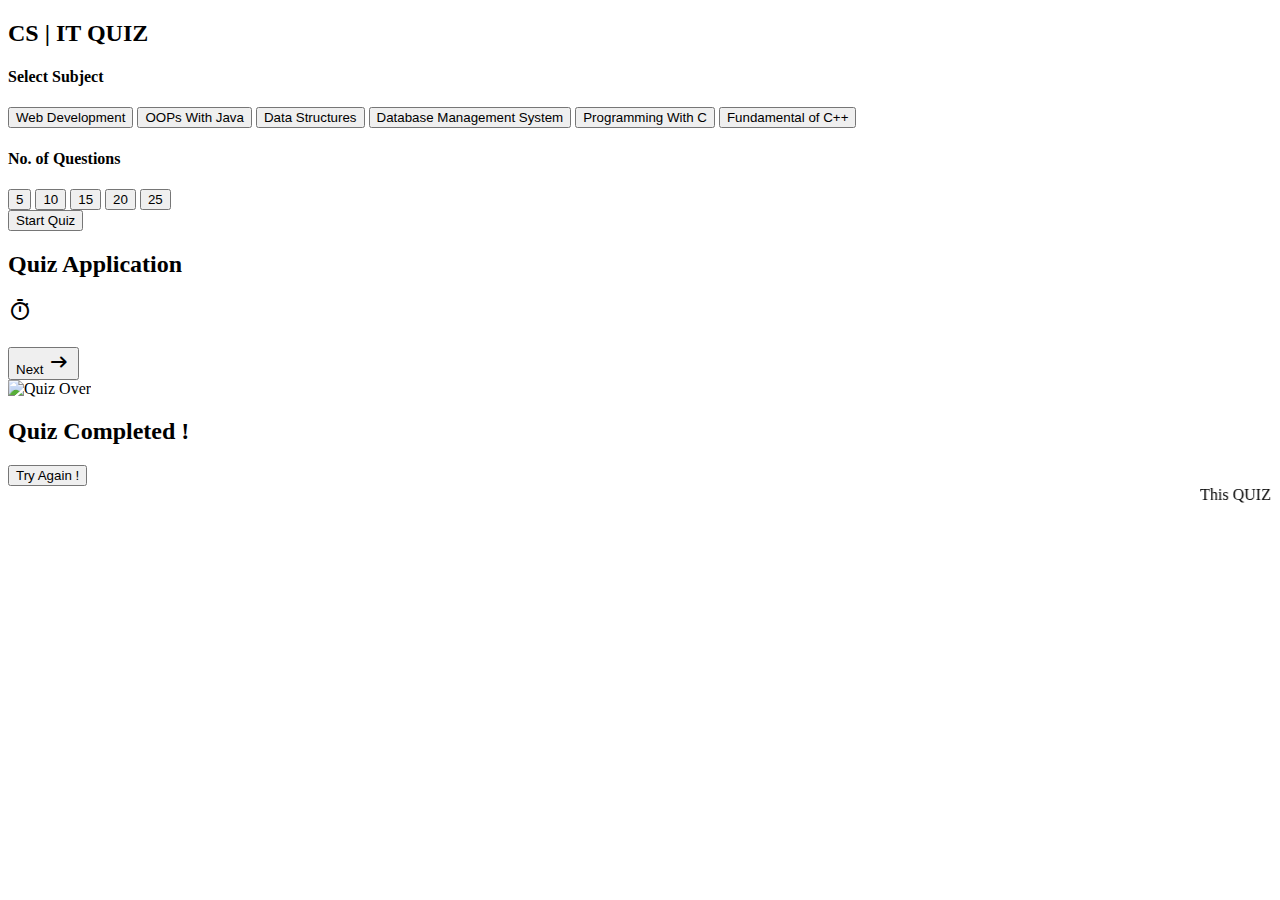
==== CS-IT-QUIZ/index.html @ d1c30ddd "Create index.html" ====
<!DOCTYPE html>
<!-- Quiz Application of CS | IT -->
<html lang="en">
<head>
    <meta charset="UTF-8">
    <meta name="viewport" content="width=device-width, initial-scale=1.0, user-scalable=no">
    <title>COMPUTER ENGINEERING QUIZ | UKA TARSADIA UNIVERSITY</title>
    <!-- Stylesheet For ICONS -->
    <link rel="stylesheet" href="https://fonts.googleapis.com/css2?family=Material+Symbols+Rounded:opsz,wght,FILL,GRAD@20..48,100..700,0..1,-50..200" />
    <link rel="stylesheet" href="style.css">
</head>
<body>

    <div class="main-display">

    <!-- Quiz Configration Container -->
    <div class="config-container">
        <h2>CS | IT QUIZ </h2>
        
        <div class="config-option">
        <h4 class="option-title">Select Subject </h4>
        <div class="category-options">
            <button class="category-option active" title="Web Development">Web Development</button>
            <button class="category-option" title="Object Oriented Programming with Java">OOPs With Java</button>
            <button class="category-option" title="Data Structures">Data Structures</button>
            <button class="category-option" title="Database Management System ">Database Management System</button>
            <button class="category-option" title="Programming With C">Programming With C</button>
            <button class="category-option" title="Fundamental of C++">Fundamental of C++</button>
        </div>
    </div>

    <div class="config-option">
        <h4 class="option-title">No. of Questions</h4>
        <div class="question-options">
            <button class="question-option active">5</button>
            <button class="question-option">10</button>
            <button class="question-option">15</button>
            <button class="question-option">20</button>
            <button class="question-option">25</button>
        </div>
    </div>

        <button class="start-quiz-btn">Start Quiz</button>
    </div>

    <!-- Quiz container -->
    <div class="quiz-container">
        <header class="quiz-header">
            <h2 class="quiz-title">Quiz Application </h2>
            <div class="quiz-timer">
                <span class="material-symbols-rounded">timer</span>
                <p class="time-duration"></p>
            </div>
        </header>
        
        <div class="quiz-content">
            <h1 class="question-text"></h1>
            <ul class="answer-options"></ul>
        </div>

        <div class="quiz-footer">
            <p class="question-status"></p>
            <button class="next-question-btn">
                Next
                <span class="material-symbols-rounded">arrow_right_alt</span>
            </button>    
        </div>
    </div>

    <!-- Result Container -->
    <div class="result-container">
        <img src="quiz-over.png" alt="Quiz Over" class="result-img">
        <h2 class="result-title">Quiz Completed !</h2>
        <p class="result-message"></p>
        <button class="try-again-btn">Try Again !</button>
    </div>

    <div class="footer">
        <div class="dev-info">
            <marquee>This QUIZ is Powered By CGPIT , UTU ||<span style="color:#A9CCE3;"> Developed By Hardik Patel ||</span>  
                <a href="https://www.linkedin.com/in/hardik-patel-0b3116287/">LinkedIN</a>
            </marquee>
        </div>
    </div>
</div>

    <script src="_javascript/questions.js"></script>
    <script src="_javascript/script.js"></script>
</body>
</html>
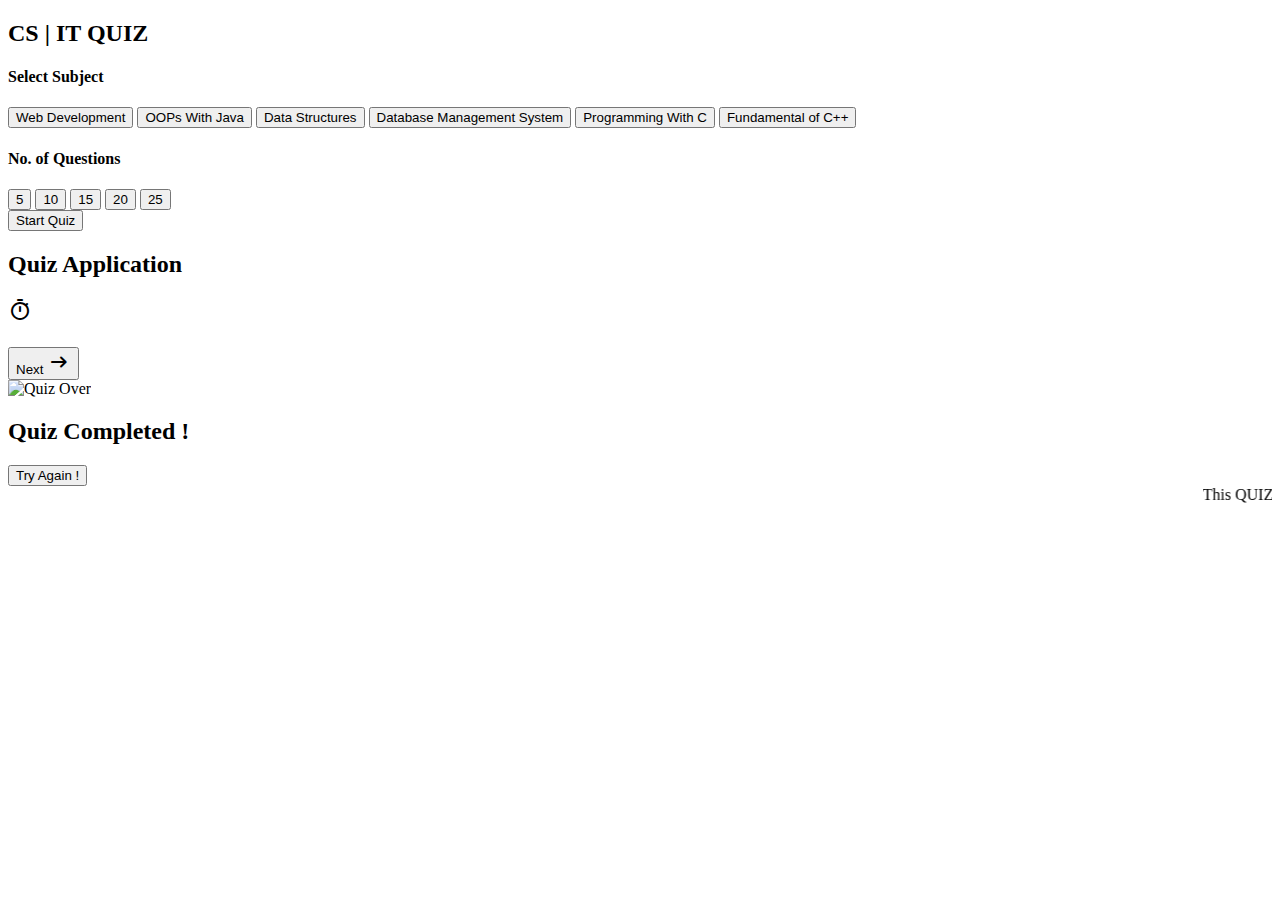
==== commit 988da179: "Create index.html" ====
--- a/CS-IT-QUIZ/index.html
+++ b/CS-IT-QUIZ/index.html
@@ -2,10 +2,14 @@
 <!-- Quiz Application of CS | IT -->
 <html lang="en">
 <head>
-    <meta charset="UTF-8">
-    <meta name="viewport" content="width=device-width, initial-scale=1.0, user-scalable=no">
+        <meta charset="UTF-8">
+        <meta name="viewport" content="width=device-width, initial-scale=1.0">
     <title>COMPUTER ENGINEERING QUIZ | UKA TARSADIA UNIVERSITY</title>
     <!-- Stylesheet For ICONS -->
+    <link rel="stylesheet" href="https://cdnjs.cloudflare.com/ajax/libs/font-awesome/4.7.0/css/font-awesome.min.css"
+    integrity="sha512-SfTiTlX6kk+qitfevl/7LibUOeJWlt9rbyDn92a1DqWOw9vWG2MFoays0sgObmWazO5BQPiFucnnEAjpAB+/Sw=="
+    crossorigin="anonymous" referrerpolicy="no-referrer" />
+
     <link rel="stylesheet" href="https://fonts.googleapis.com/css2?family=Material+Symbols+Rounded:opsz,wght,FILL,GRAD@20..48,100..700,0..1,-50..200" />
     <link rel="stylesheet" href="style.css">
 </head>
@@ -78,13 +82,27 @@
     <div class="footer">
         <div class="dev-info">
             <marquee>This QUIZ is Powered By CGPIT , UTU ||<span style="color:#A9CCE3;"> Developed By Hardik Patel ||</span>  
-                <a href="https://www.linkedin.com/in/hardik-patel-0b3116287/">LinkedIN</a>
+                &nbsp;
+                &nbsp;
+                <a href="https://www.facebook.com/profile.php?id=100089838506031&mibextid=ZbWKwL"><i class="fa fa-x fa-facebook"></i></a>
+                &nbsp;
+                &nbsp;
+                <a href="http://wa.me/+916354067037"><i class="fa fa-x fa-whatsapp"></i></a>
+                &nbsp;
+                &nbsp;
+                <a href="https://instagram.com/hardik_2510__"><i class="fa fa-x fa-instagram"></i></a>
+                &nbsp;
+                &nbsp;
+                <a href="https://linkedin.com/in/hardik-patel-0b3116287/"><i class="fa fa-x fa-linkedin"></i></a>
+                &nbsp;
+                &nbsp;
+                <a href="https://github.com/Hardik-2510"><i class="fa fa-x fa-github"></i></a>
             </marquee>
         </div>
     </div>
 </div>
 
-    <script src="_javascript/questions.js"></script>
-    <script src="_javascript/script.js"></script>
+<script src="questions.js"></script>
+<script src="script.js"></script>
 </body>
 </html>
